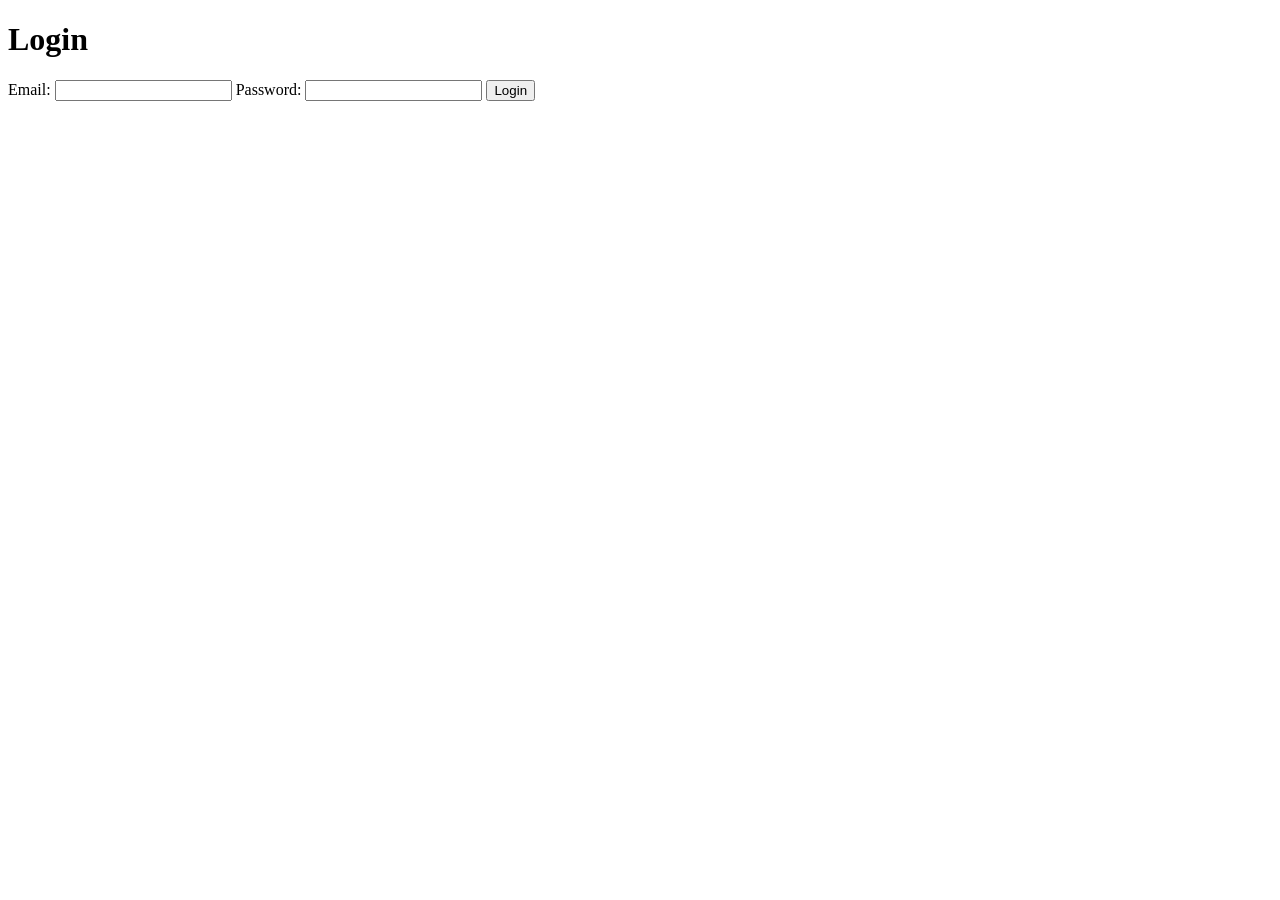
==== index.html @ 615dde2f "feat(session-1): implement Sesiunea 1: HTML & Structura DOM (Verified 100% by QualiAdept)" ====
<!doctype html>
<html lang="en">
  <head>
    <meta charset="UTF-8" />
    <meta name="viewport" content="width=device-width, initial-scale=1.0" />
    <title>Task Tracker Login</title>
  </head>
  <body>
    <div class="login-container">
      <h1>Login</h1>
      <form id="login-form">
        <label for="login-email">Email:</label>
        <input type="text" id="login-email" name="email" data-testid="input-email" required />
        <label for="login-password">Password:</label>
        <input
          type="password"
          id="login-password"
          name="password"
          data-testid="input-password"
          required
          autocomplete="current-password"
        />
        <button type="submit" data-testid="btn-submit-login">Login</button>
      </form>
    </div>
  </body>
</html>
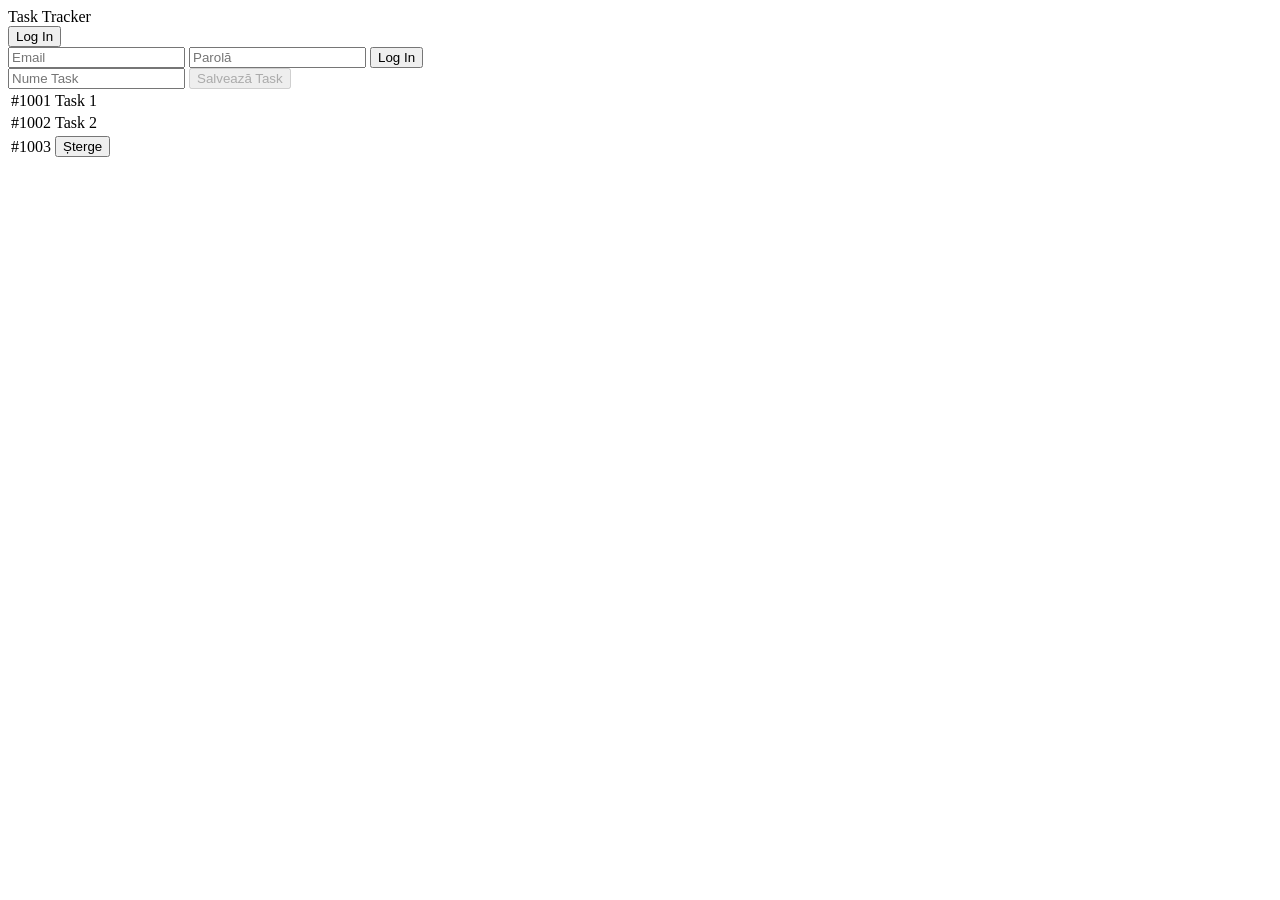
==== commit ba43a512: "feat(session-2): update index.html for Sesiunea 2: CSS & DOM Selectors (Verified 100% by QualiAdept)" ====
--- a/index.html
+++ b/index.html
@@ -1,27 +1,59 @@
-<!doctype html>
-<html lang="en">
-  <head>
-    <meta charset="UTF-8" />
-    <meta name="viewport" content="width=device-width, initial-scale=1.0" />
-    <title>Task Tracker Login</title>
-  </head>
-  <body>
+<!DOCTYPE html>
+<html lang="ro">
+<head>
+  <meta charset="UTF-8">
+  <title>Task Tracker</title>
+  <!-- Cerința 1: Conectează fișierul extern style.css aici -->
+  <link rel="stylesheet" href="style.css">
+</head>
+<body>
+  <header>
+    <!-- Cerința 2: Navbar flexibil cu clasa navbar, id logo și data-testid btn-login -->
+    <nav class="navbar">
+      <div id="logo">Task Tracker</div>
+      <button data-testid="btn-login">Log In</button>
+    </nav>
+  </header>
+
+  <main>
     <div class="login-container">
-      <h1>Login</h1>
-      <form id="login-form">
-        <label for="login-email">Email:</label>
-        <input type="text" id="login-email" name="email" data-testid="input-email" required />
-        <label for="login-password">Password:</label>
-        <input
-          type="password"
-          id="login-password"
-          name="password"
-          data-testid="input-password"
-          required
-          autocomplete="current-password"
-        />
-        <button type="submit" data-testid="btn-submit-login">Login</button>
+      <form>
+        <input type="email" id="login-email" data-testid="input-email" placeholder="Email">
+        <input type="password" id="login-password" data-testid="input-password" placeholder="Parolă">
+        <button data-testid="btn-submit-login">Log In</button>
       </form>
     </div>
-  </body>
+
+    <section class="task-input-section">
+      <form id="add-task-form">
+        <input type="text" id="task-name" placeholder="Nume Task">
+        <!-- Cerința 4: Adaugă atributul disabled pentru butonul de salvare -->
+        <button type="submit" data-testid="submit-task-btn" disabled>Salvează Task</button>
+      </form>
+    </section>
+
+    <section class="task-history-section">
+      <table id="history-table">
+        <tbody>
+          <tr>
+            <td>#1001</td>
+            <td>Task 1</td>
+          </tr>
+          <tr>
+            <td>#1002</td>
+            <td>Task 2</td>
+          </tr>
+          <!-- Cerința 3: Adaugă al 3-lea rând cu clasa delete-row pe butonul de ștergere -->
+          <tr>
+            <td>#1003</td>
+            <td>
+              <button class="delete-row">Șterge</button>
+            </td>
+          </tr>
+        </tbody>
+      </table>
+    </section>
+  </main>
+  <script src="app.js"></script>
+</body>
 </html>
